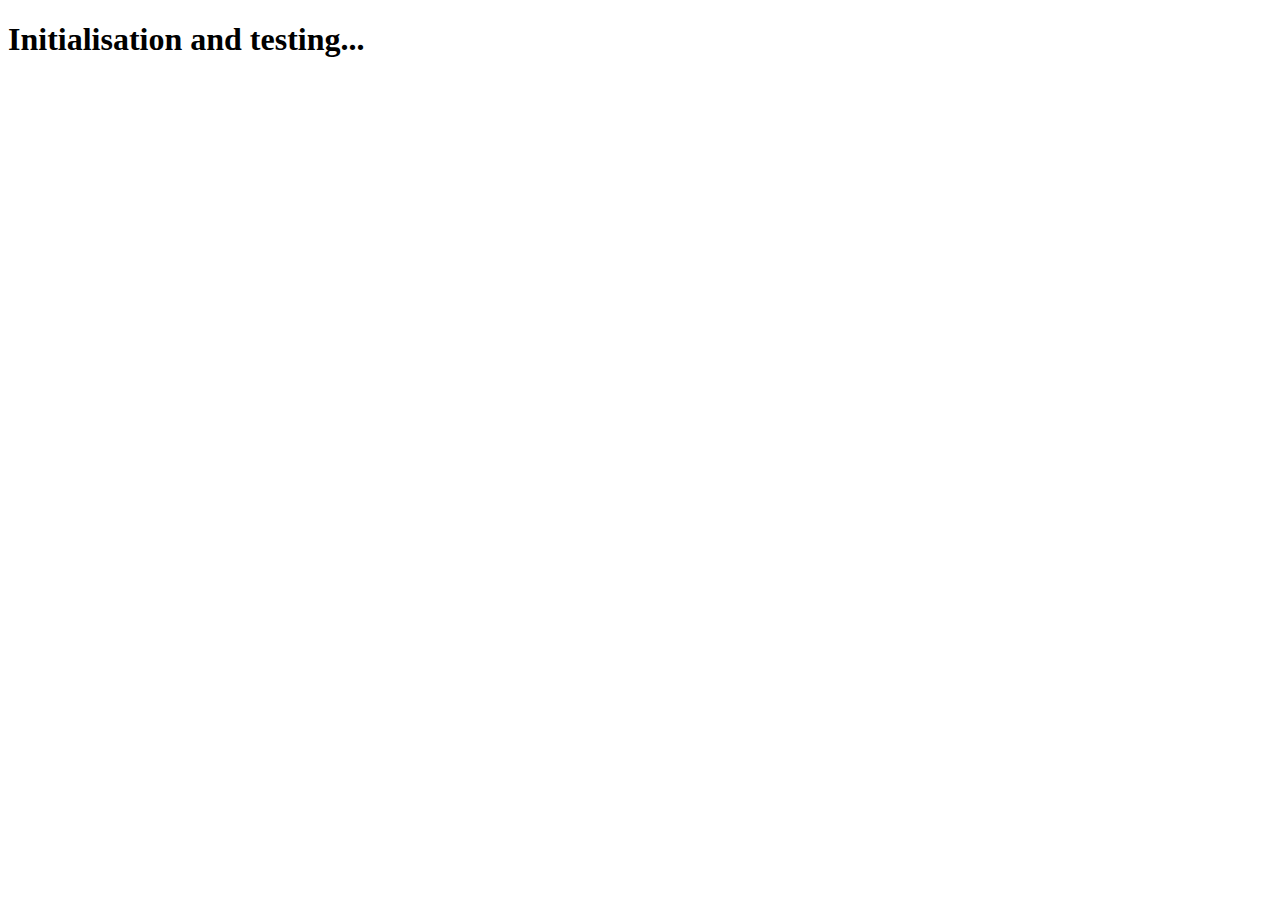
==== 1.Tribute Page/index.html @ 13336208 "initial commit for testing" ====
<!DOCTYPE html>
<html lang="en">
<head>
  <meta charset="UTF-8">
  <meta http-equiv="X-UA-Compatible" content="IE=edge">
  <meta name="viewport" content="width=device-width, initial-scale=1.0">
  <title>Tribute Page by TechnicalAmanjeet</title>

  <!-- link of main  stylesheet -->
  <link rel="stylesheet" href="./stylesheet/style.css">
</head>
<body>
  <h1>Initialisation and testing...</h1>
</body>
</html>
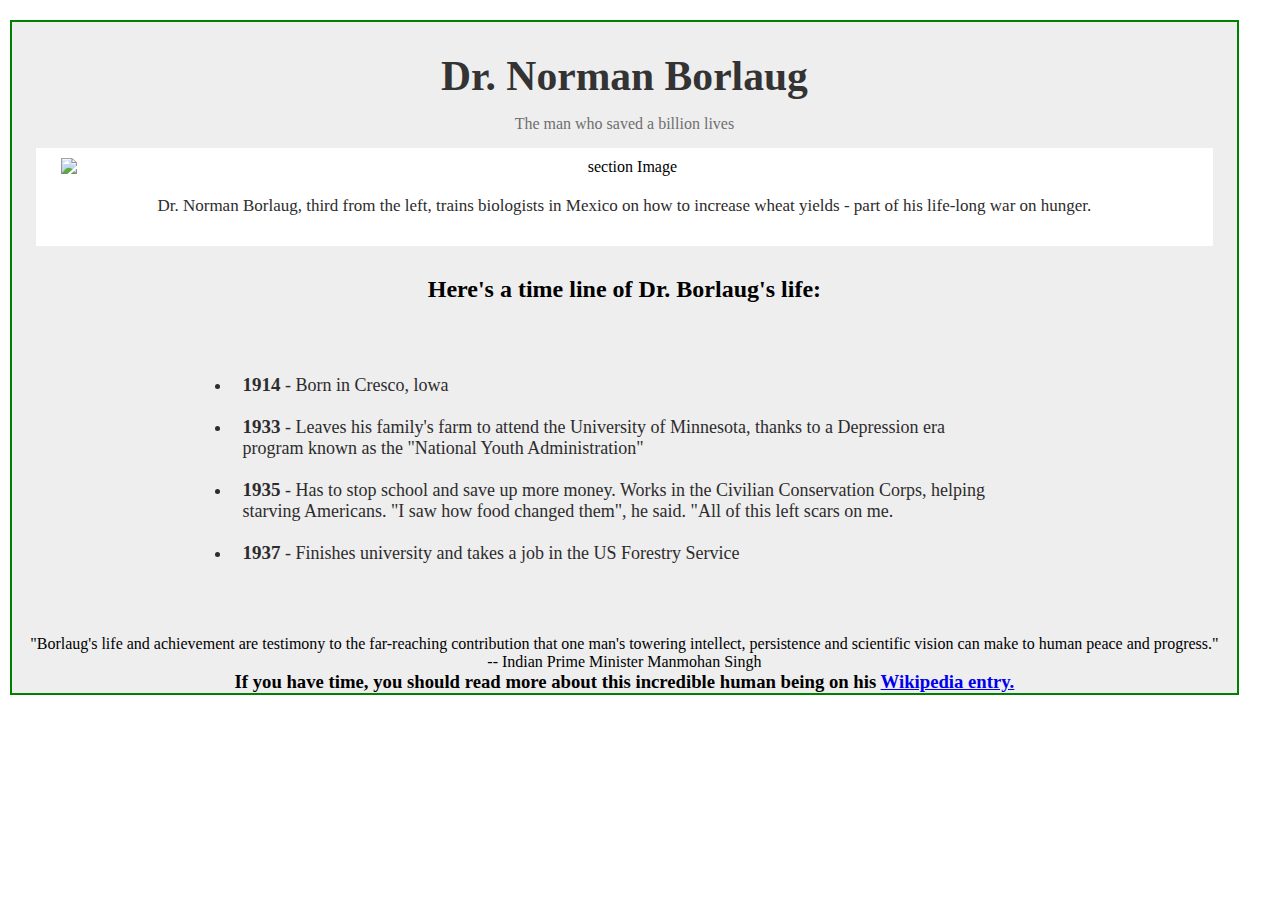
==== commit 1222eddc: "half of the part has been done" ====
--- a/1.Tribute Page/index.html
+++ b/1.Tribute Page/index.html
@@ -10,6 +10,46 @@
   <link rel="stylesheet" href="./stylesheet/style.css">
 </head>
 <body>
-  <h1>Initialisation and testing...</h1>
+  <div class="maincontainer">
+    <!-- header Section starts here  -->
+    <header>
+      <h1>Dr. Norman Borlaug</h1>
+      <p>The man who saved a billion lives</p>
+    </header>
+    <!-- header Section ends here  -->
+
+    <div class="firstsection">
+      <img src="https://cdn.freecodecamp.org/testable-projects-fcc/images/tribute-page-main-image.jpg" alt="section Image">
+      
+      <p>Dr. Norman Borlaug, third from the left, trains biologists in Mexico on how to increase wheat yields - part of his
+        life-long war on hunger.</p>
+    </div>
+
+    <section class="section2">
+      <h2>Here's a time line of Dr. Borlaug's life:</h2>
+
+      <ul>
+        <li><span>1914</span> - Born in Cresco, lowa</li>
+        <li><span>1933</span> - Leaves his family's farm to attend the University of Minnesota, thanks to a Depression era program known as the
+        "National Youth Administration"</li>
+        <li><span>1935</span> - Has to stop school and save up more money. Works in the Civilian Conservation Corps, helping starving Americans. "I
+        saw how food changed them", he said. "All of this left scars on me.</li>
+        <li><span>1937</span> - Finishes university and takes a job in the US Forestry Service</li>
+      </ul>
+    </section>
+
+
+    <div class="lastsection">
+      <p>"Borlaug's life and achievement are testimony to the far-reaching contribution that one man's towering intellect,
+      persistence and scientific vision can make to human peace and progress."</p>
+
+      <p>-- Indian Prime Minister Manmohan Singh</p>
+    </div>
+
+
+    <footer>
+      <h3>If you have time, you should read more about this incredible human being on his <a href="https://en.wikipedia.org/wiki/Norman_Borlaug">Wikipedia entry.</a></h3>
+    </footer>
+  </div>
 </body>
 </html>--- a/1.Tribute Page/stylesheet/style.css
+++ b/1.Tribute Page/stylesheet/style.css
@@ -0,0 +1,83 @@
+*{
+  margin: 0px;
+  padding: 0px;
+  box-sizing: border-box;
+  /* color: #6E6E6E;; */
+}
+
+.maincontainer{
+  width: 96vw;
+  /* height: 98vh; */
+  margin: 20px 10px;
+  background: #EEEEEE;
+  /* height: 80px; */
+  text-align: center;
+  border: 2px solid green;
+}
+
+header{
+}
+
+header h1{
+  padding: 30px 0px 15px 0px;
+  color: #333333;
+  font-weight: bold;
+  font-size: 2.6em;
+}
+
+header p{
+  color: #6E6E6E;
+  margin-bottom: 15px;
+}
+
+/* section 1 coding starts here  */
+.firstsection{
+  width: 92vw;
+  /* display: block; */
+  text-align: center;
+   background: #FFFFFF;
+   /* border: 2px solid red; */
+   margin: 0px auto 30px auto;
+   padding: 10px 0px;
+}
+
+.firstsection img{
+  width:88vw;
+  display: block;
+  margin: auto;
+  /* border: 2px solid blue; */
+}
+
+
+.firstsection p{
+  margin: 20px auto;
+  font-size: 17px;
+  width: 85vw;
+  color: #2d2c2c;
+  /* margin-bottom: 50px; */
+}
+
+
+.section2 h1{
+  padding: 40px;
+  /* margin-top: 20px; */
+}
+
+.section2 ul{
+  text-align: left;
+  padding: 5% 18% ;
+}
+
+.section2 ul li {
+  /* line-height: 20px; */
+  padding: 10px;
+  font-size: 18px;
+  color: #2d2c2c;;
+}
+
+span{
+  font-weight: bolder;
+  font-size: 19px;
+}
+
+/* section 1 coding ends here  */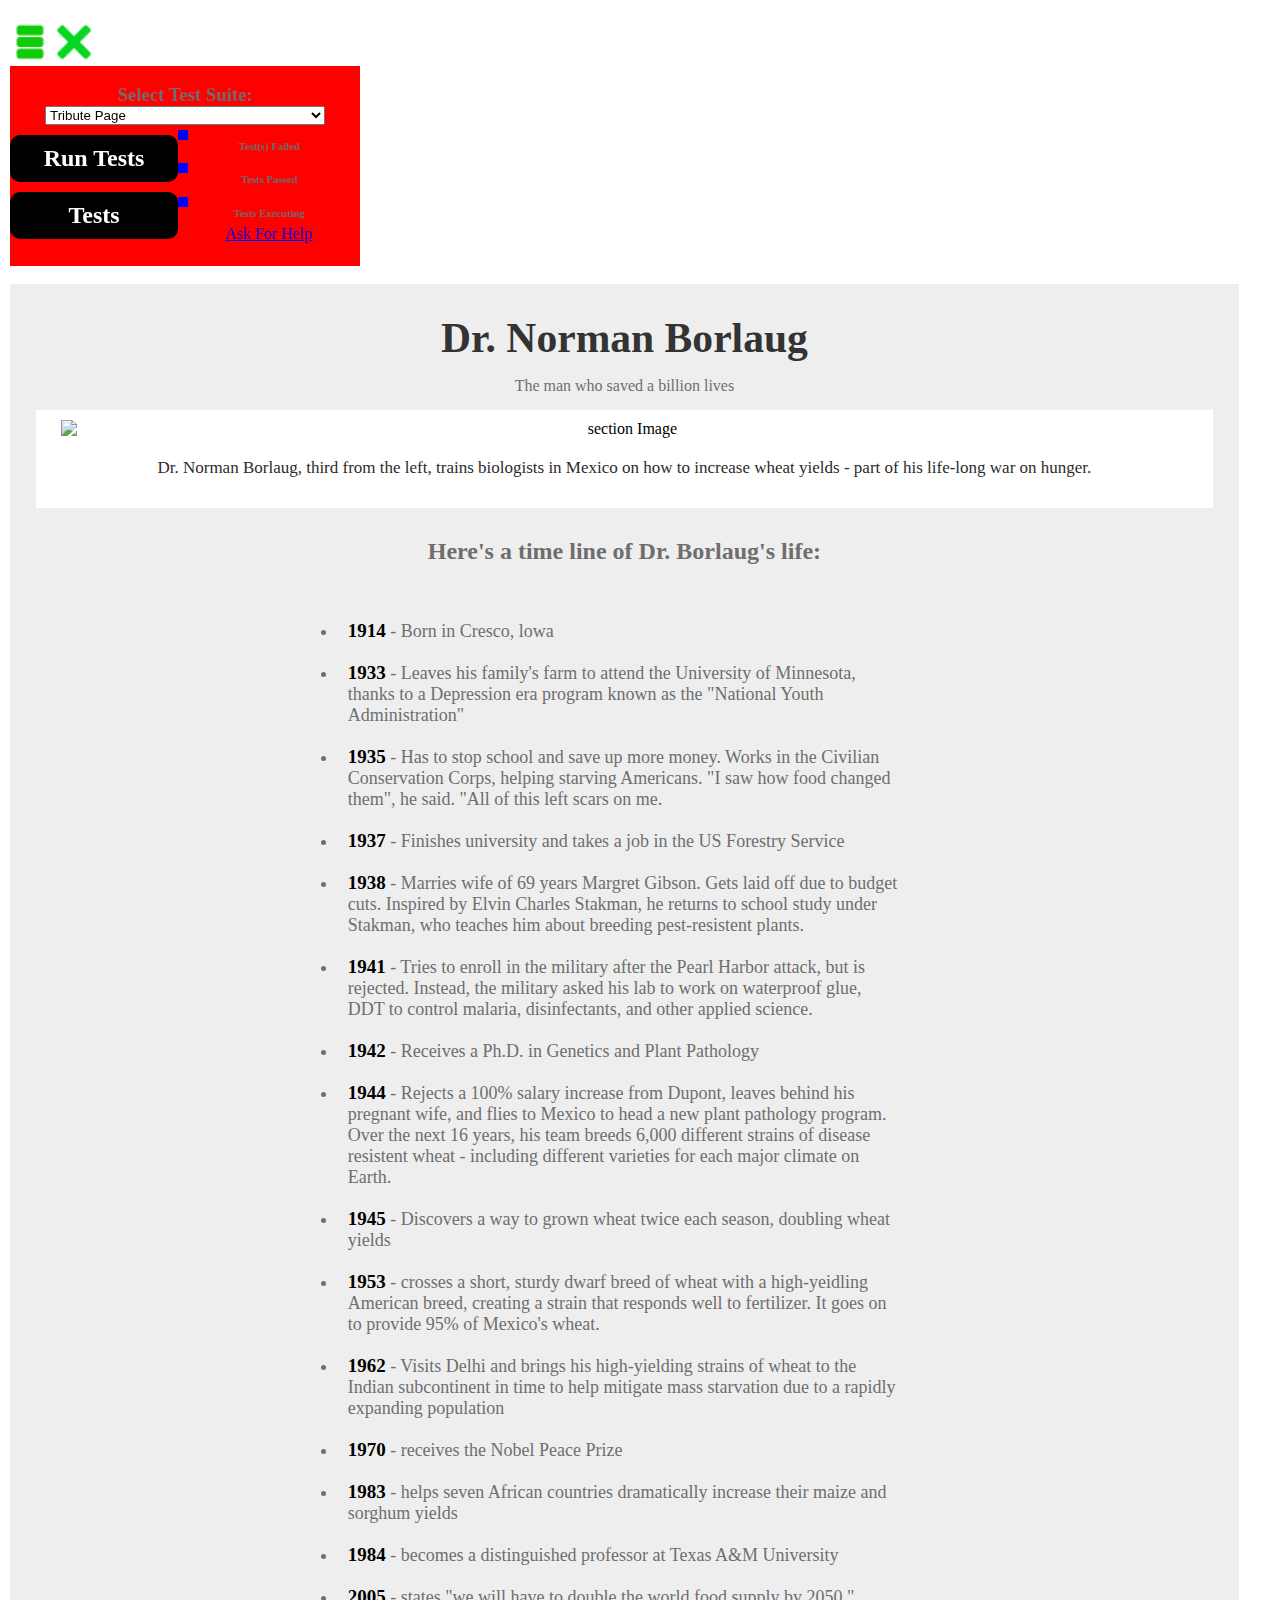
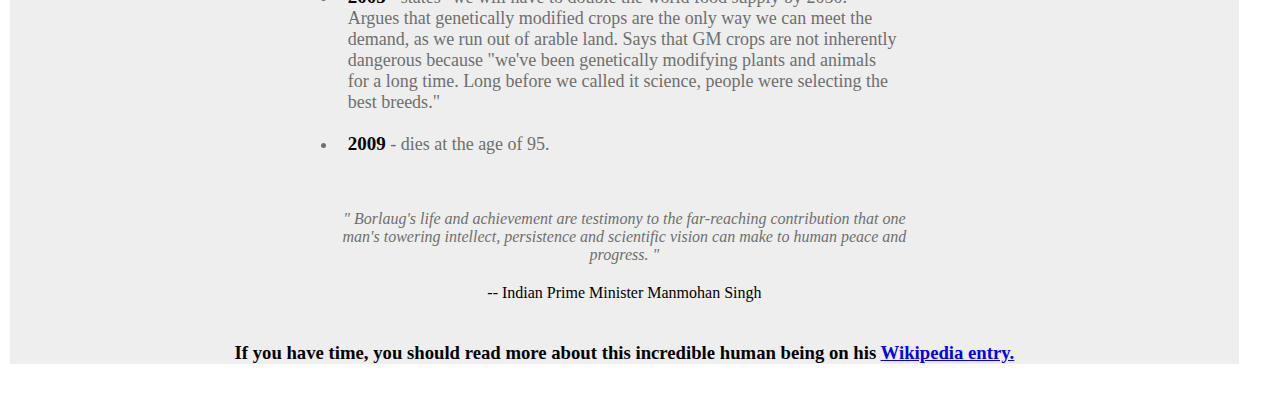
==== commit af3c5262: "finshed html and approx all css part" ====
--- a/1.Tribute Page/index.html
+++ b/1.Tribute Page/index.html
@@ -10,7 +10,48 @@
   <link rel="stylesheet" href="./stylesheet/style.css">
 </head>
 <body>
-  <div class="maincontainer">
+
+
+  <main>
+    
+    <!-- for Animation in website -->
+  
+  <div class="diloge-box">
+    <img src="./Images/home.png" alt="">
+
+    <img src="./Images/cross.png" alt="">
+    <div class="hidden">
+
+      <div class="mid">
+        <h3>Select Test Suite:</h3>
+        
+        <select name="select_test" id="select_test" aria-placeholder="Tribute Page">
+          <option value="Tribute Page" selected>Tribute Page</option>
+        </select>
+
+        <div class="main_hidden">
+          <div class="left">
+            <h2>Run Tests</h2>
+            <h2>Tests</h2>
+          </div>
+  
+          <div class="right">
+            <h6><p></p> Test(s) Failed</h6>
+            <h6><p></p> Tests Passed</h6>
+            <h6><p></p> Tests Executing</h6>
+          </div>
+        </div>
+
+        <p><a href="https://forum.freecodecamp.org/c/general">Ask For Help</a></p>
+      </div>
+
+
+    </div>
+  </div>
+    
+    <div class="maincontainer">
+      
+
     <!-- header Section starts here  -->
     <header>
       <h1>Dr. Norman Borlaug</h1>
@@ -35,21 +76,34 @@
         <li><span>1935</span> - Has to stop school and save up more money. Works in the Civilian Conservation Corps, helping starving Americans. "I
         saw how food changed them", he said. "All of this left scars on me.</li>
         <li><span>1937</span> - Finishes university and takes a job in the US Forestry Service</li>
+        <li><span>1938</span> - Marries wife of 69 years Margret Gibson. Gets laid off due to budget cuts. Inspired by Elvin Charles Stakman, he returns to school study under Stakman, who teaches him about breeding pest-resistent plants.</li>
+        <li><span>1941</span> - Tries to enroll in the military after the Pearl Harbor attack, but is rejected. Instead, the military asked his lab to work on waterproof glue, DDT to control malaria, disinfectants, and other applied science.</li>
+        <li><span>1942</span> - Receives a Ph.D. in Genetics and Plant Pathology</li>
+        <li><span>1944</span> - Rejects a 100% salary increase from Dupont, leaves behind his pregnant wife, and flies to Mexico to head a new plant pathology program. Over the next 16 years, his team breeds 6,000 different strains of disease resistent wheat - including different varieties for each major climate on Earth.</li>
+        <li><span>1945</span> - Discovers a way to grown wheat twice each season, doubling wheat yields</li>
+        <li><span>1953</span> - crosses a short, sturdy dwarf breed of wheat with a high-yeidling American breed, creating a strain that responds well to fertilizer. It goes on to provide 95% of Mexico's wheat.</li>
+        <li><span>1962</span> - Visits Delhi and brings his high-yielding strains of wheat to the Indian subcontinent in time to help mitigate mass starvation due to a rapidly expanding population</li>
+        <li><span>1970</span> - receives the Nobel Peace Prize</li>
+        <li><span>1983</span> - helps seven African countries dramatically increase their maize and sorghum yields</li>
+        <li><span>1984</span> - becomes a distinguished professor at Texas A&M University</li>
+        <li><span>2005</span> - states "we will have to double the world food supply by 2050." Argues that genetically modified crops are the only way we can meet the demand, as we run out of arable land. Says that GM crops are not inherently dangerous because "we've been genetically modifying plants and animals for a long time. Long before we called it science, people were selecting the best breeds."</li>
+        <li><span>2009</span> - dies at the age of 95.</li>
       </ul>
     </section>
 
 
     <div class="lastsection">
-      <p>"Borlaug's life and achievement are testimony to the far-reaching contribution that one man's towering intellect,
-      persistence and scientific vision can make to human peace and progress."</p>
+      <p>" Borlaug's life and achievement are testimony to the far-reaching contribution that one man's towering intellect,
+      persistence and scientific vision can make to human peace and progress. "</p>
 
-      <p>-- Indian Prime Minister Manmohan Singh</p>
     </div>
+    <p>-- Indian Prime Minister Manmohan Singh</p>
 
 
     <footer>
       <h3>If you have time, you should read more about this incredible human being on his <a href="https://en.wikipedia.org/wiki/Norman_Borlaug">Wikipedia entry.</a></h3>
     </footer>
   </div>
+  </main>
 </body>
 </html>--- a/1.Tribute Page/stylesheet/style.css
+++ b/1.Tribute Page/stylesheet/style.css
@@ -10,12 +10,22 @@
   /* height: 98vh; */
   margin: 20px 10px;
   background: #EEEEEE;
+  text-align: center;
   /* height: 80px; */
-  text-align: center;
-  border: 2px solid green;
+  /* border: 2px solid green; */
 }
 
-header{
+.diloge-box{
+  margin: 20px 10px;
+  position: sticky;
+  right: 60px;
+  top: 22px;
+}
+
+.diloge-box img{
+  width: 40px;
+  /* position: sticky;
+  top: 40px; */
 }
 
 header h1{
@@ -57,6 +67,11 @@
   /* margin-bottom: 50px; */
 }
 
+.section2{
+  width: 70vw;
+  margin: auto;
+  color: #6E6E6E;
+}
 
 .section2 h1{
   padding: 40px;
@@ -72,12 +87,74 @@
   /* line-height: 20px; */
   padding: 10px;
   font-size: 18px;
-  color: #2d2c2c;;
+  /* color: #2d2c2c;; */
 }
 
 span{
   font-weight: bolder;
   font-size: 19px;
+  color: black;
 }
 
-/* section 1 coding ends here  */+/* section 2 coding ends here  */
+
+/* last section coding */
+.lastsection{
+  width: 45vw;
+  margin: auto;
+  font-style: italic;
+  color: #6E6E6E;
+  margin-bottom: 20px;
+}
+
+
+
+/* footer section  */
+footer{
+  margin: 40px 0px;
+}
+
+
+
+/* hidden part executing from here */
+.hidden{
+  background-color: red;
+  color: #6E6E6E;
+  width: 350px;
+  height: 200px;
+  text-align: center;
+  display: flex;
+  flex-direction: column;
+  justify-content: space-around;
+  padding : 40px auto;
+}
+
+.hidden .left{
+  float: left;
+  width: 48%;
+  margin-top: 10px;
+}
+
+.hidden .left h2{
+  padding: 10px;
+  background-color: black;
+  margin-bottom: 10px;
+  border-radius: 10px;
+  color: white;
+}
+
+.hidden .right p{
+  width: 10px;
+  height: 10px;
+  background-color: blue;
+}
+
+.hidden .right {
+  display: flex;
+  flex-direction: column;
+  justify-content: space-around;
+  height: 100px;
+}
+.hidden select{
+  width: 280px;
+}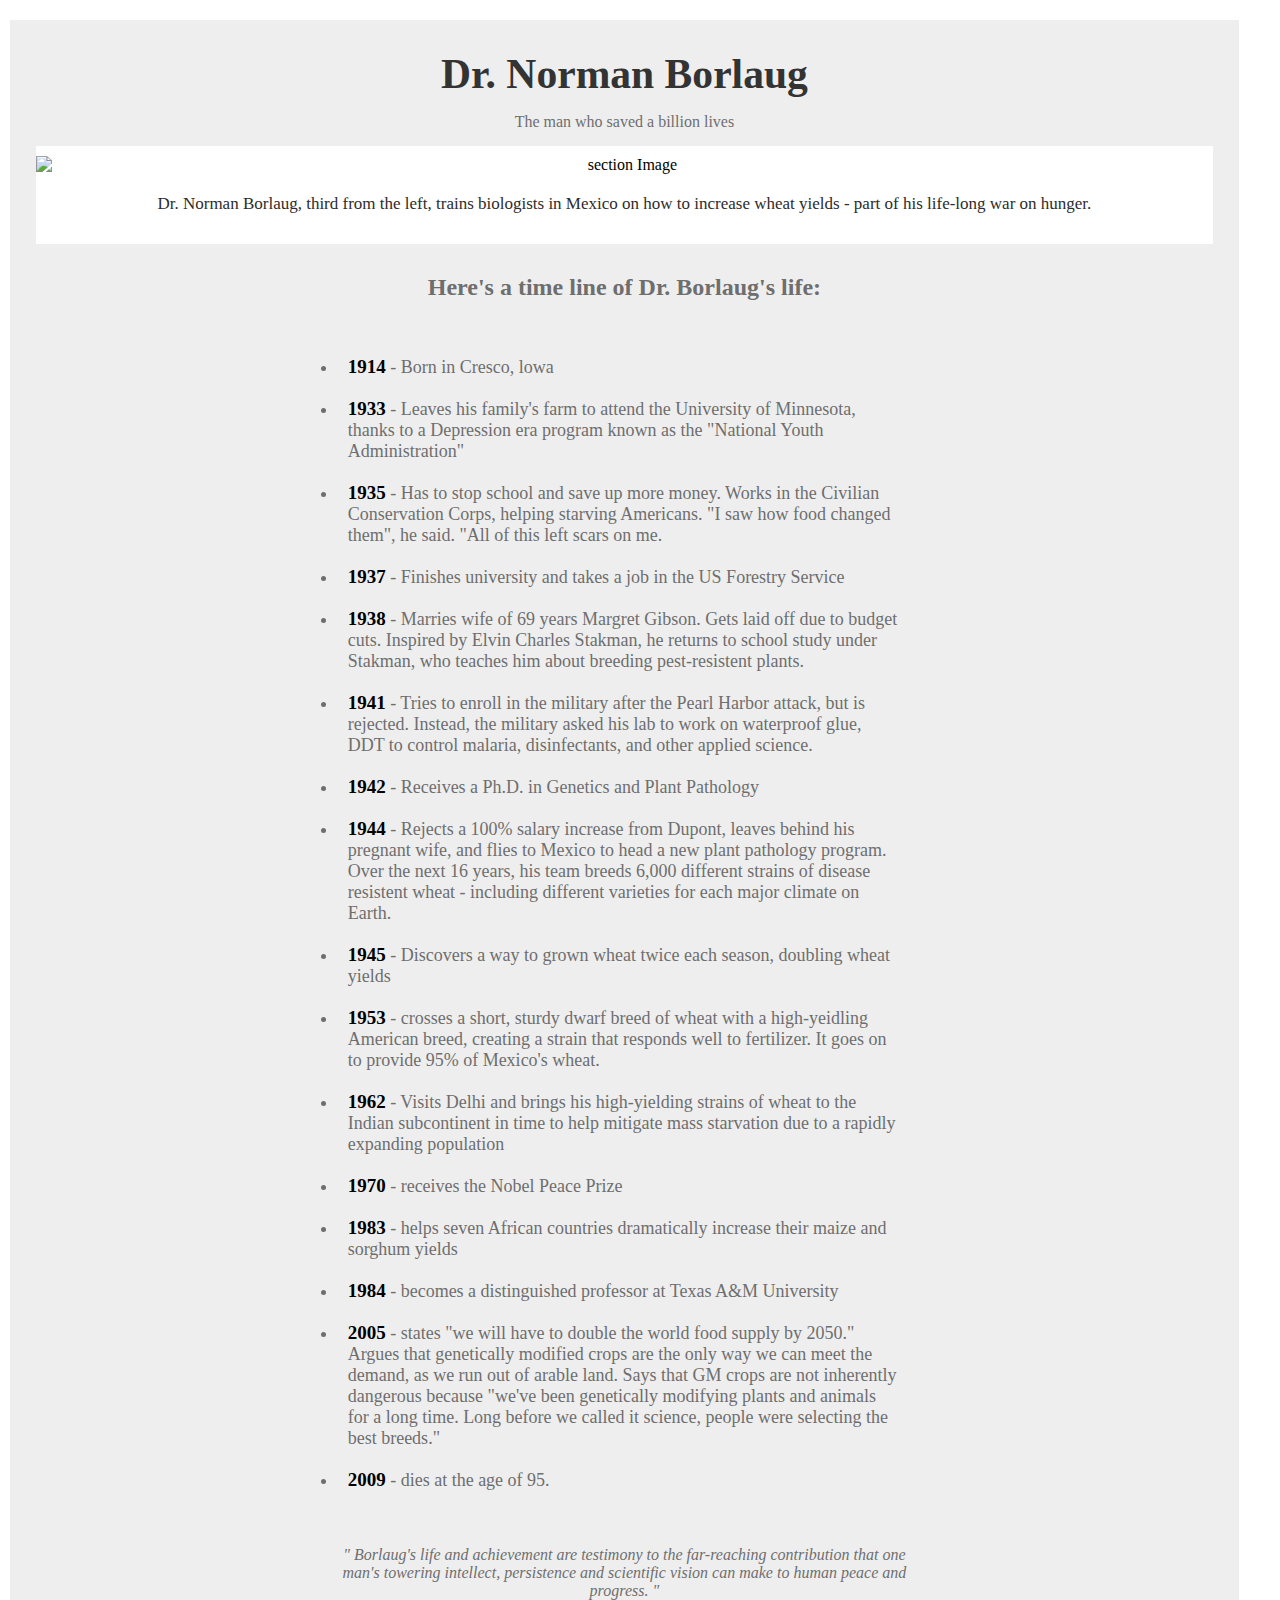
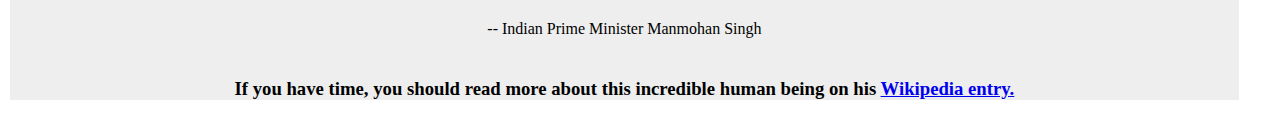
==== commit a434a432: "some update in code and done with this project" ====
--- a/1.Tribute Page/index.html
+++ b/1.Tribute Page/index.html
@@ -16,7 +16,7 @@
     
     <!-- for Animation in website -->
   
-  <div class="diloge-box">
+  <!-- <div class="diloge-box">
     <img src="./Images/home.png" alt="">
 
     <img src="./Images/cross.png" alt="">
@@ -47,27 +47,27 @@
 
 
     </div>
-  </div>
+  </div> -->
     
-    <div class="maincontainer">
+  <div class="maincontainer" id="main">
       
 
     <!-- header Section starts here  -->
     <header>
-      <h1>Dr. Norman Borlaug</h1>
+      <h1 id="title">Dr. Norman Borlaug</h1>
       <p>The man who saved a billion lives</p>
     </header>
     <!-- header Section ends here  -->
 
-    <div class="firstsection">
-      <img src="https://cdn.freecodecamp.org/testable-projects-fcc/images/tribute-page-main-image.jpg" alt="section Image">
+    <div class="firstsection" id="img-div">
+      <img id="image" src="https://cdn.freecodecamp.org/testable-projects-fcc/images/tribute-page-main-image.jpg" alt="section Image">
       
-      <p>Dr. Norman Borlaug, third from the left, trains biologists in Mexico on how to increase wheat yields - part of his
+      <p id="img-caption">Dr. Norman Borlaug, third from the left, trains biologists in Mexico on how to increase wheat yields - part of his
         life-long war on hunger.</p>
     </div>
 
     <section class="section2">
-      <h2>Here's a time line of Dr. Borlaug's life:</h2>
+      <h2 id="tribute-info">Here's a time line of Dr. Borlaug's life:</h2>
 
       <ul>
         <li><span>1914</span> - Born in Cresco, lowa</li>
@@ -101,7 +101,7 @@
 
 
     <footer>
-      <h3>If you have time, you should read more about this incredible human being on his <a href="https://en.wikipedia.org/wiki/Norman_Borlaug">Wikipedia entry.</a></h3>
+      <h3>If you have time, you should read more about this incredible human being on his <a id="tribute-link" target="_blank" href="https://en.wikipedia.org/wiki/Norman_Borlaug">Wikipedia entry.</a></h3>
     </footer>
   </div>
   </main>
--- a/1.Tribute Page/stylesheet/style.css
+++ b/1.Tribute Page/stylesheet/style.css
@@ -15,18 +15,6 @@
   /* border: 2px solid green; */
 }
 
-.diloge-box{
-  margin: 20px 10px;
-  position: sticky;
-  right: 60px;
-  top: 22px;
-}
-
-.diloge-box img{
-  width: 40px;
-  /* position: sticky;
-  top: 40px; */
-}
 
 header h1{
   padding: 30px 0px 15px 0px;
@@ -52,10 +40,11 @@
 }
 
 .firstsection img{
-  width:88vw;
-  display: block;
-  margin: auto;
-  /* border: 2px solid blue; */
+    max-width: 100%;
+    display: block;
+    height: auto;
+    margin: 0 auto;
+
 }
 
 
@@ -97,6 +86,35 @@
 }
 
 /* section 2 coding ends here  */
+
+/* last section coding */
+.lastsection{
+  width: 45vw;
+  margin: auto;
+  font-style: italic;
+  color: #6E6E6E;
+  margin-bottom: 20px;
+}
+
+
+
+/* footer section  */
+footer{
+  margin: 40px 0px;
+}
+
+.diloge-box{
+  margin: 20px 10px;
+  position: sticky;
+  right: 60px;
+  top: 22px;
+}
+
+.diloge-box img{
+  width: 40px;
+  /* position: sticky;
+  top: 40px; */
+}
 
 /* last section coding */
 .lastsection{
